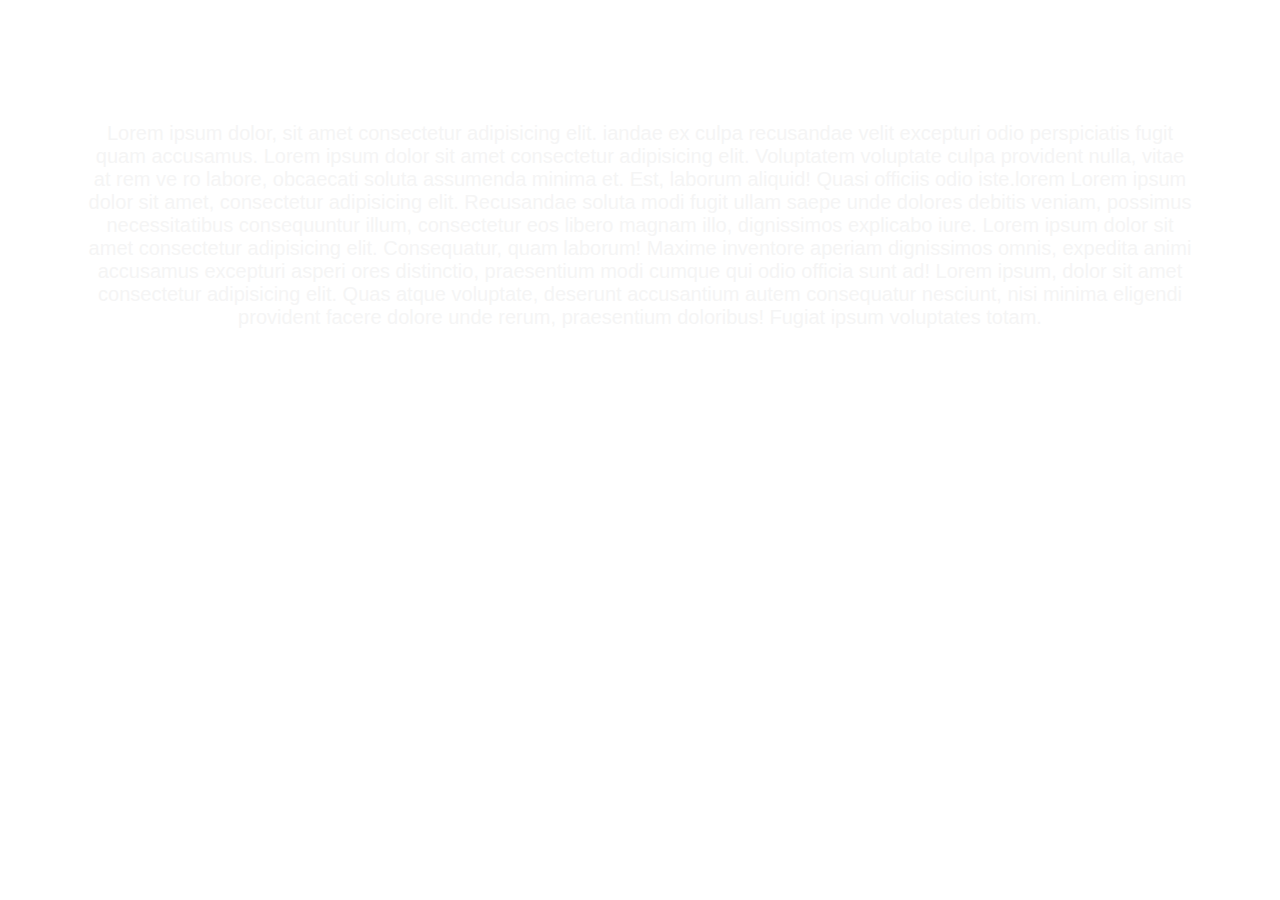
==== about.html @ d881437f "added new files" ====
<!DOCTYPE html>
<html lang="en">
<head>
    <meta charset="UTF-8">
    <meta name="viewport" content="width=device-width, initial-scale=1.0">
    <link rel="stylesheet" href="web.css">
    <title>Document</title>
</head>
<body>
    <div class="cont">
        Lorem ipsum dolor, sit amet consectetur adipisicing elit. 
        iandae ex culpa recusandae velit excepturi odio perspiciatis fugit quam accusamus.
        Lorem ipsum dolor sit amet consectetur adipisicing elit. Voluptatem voluptate culpa provident nulla, vitae at rem ve
        ro labore, obcaecati soluta assumenda minima et.
         Est, laborum aliquid!
        Quasi officiis odio iste.lorem Lorem ipsum dolor sit amet, consectetur adipisicing elit.
        Recusandae soluta modi fugit ullam saepe unde dolores debitis veniam, possimus necessitatibus consequuntur illum,
        consectetur eos libero magnam illo, dignissimos explicabo iure.
        Lorem ipsum dolor sit amet consectetur adipisicing elit. Consequatur,
         quam laborum! Maxime inventore aperiam dignissimos omnis, expedita animi accusamus excepturi asperi
        ores distinctio, praesentium modi cumque qui odio officia sunt ad!
        Lorem ipsum, dolor sit amet consectetur adipisicing elit. Quas atque voluptate, deserunt accusantium 
        autem consequatur nesciunt, nisi minima eligendi provident facere dolore unde rerum, 
        praesentium doloribus! Fugiat ipsum voluptates totam.
    </div>    
</body>
</html>
---- web.css ----
*{
    box-sizing: border-box;
}
body{
    font-family: Arial, Helvetica, sans-serif;
    background-image: url(back.jpg);
    background-size: cover;
}
nav{
    font-family: Arial, Helvetica, sans-serif;
    width: 100%;
    position: absolute;
    top: 0;
    left: 0;
    display: flex;
    padding: 20px 8%;
    align-items: center;
    justify-content: space-between;   
}
li{
    display: inline;
    padding: 12px;
}
ul{
    margin: 0;
    list-style-type: none;
    padding: 0;
    display: inline;
}
a{
    font-family: Impact, Haettenschweiler, 'Arial Narrow Bold', sans-serif;
    text-decoration: none;
    color: white; 
    transition: 0.5s;
}
a:hover{
    font-size: 40px;
    color: transparent;
    -webkit-text-stroke: 2px white;
}
.btn{
    border-radius: 5px;
    transition: 1s;
    padding-inline: 15px;
    background-color: transparent;
    color: white;
    position: relative;
    cursor: pointer;
}
.btn:hover::after{
    width: 70px;
}
.btn:after{
    content: '';
    width: 0px;
    height: 2px;
    background: #a7adb000;
    display: block;
    margin: auto;
    border-radius: 10rem;
    transition: 0.5s;
}
.text hl{
    font-size: 62px;
}
.text{
    width: 90%;
    color: #fff;
    position: absolute;
    top: 50%;
    left: 50%;
    transform: translate(-50%,-50%);
    text-align: center;
    margin: 10px 0 40px;
    font-size: 14px;
}
/* ABOUT css */
.cont{
    text-align: center;
    color: whitesmoke;
    margin: 10px 0 40px;
    display: inline-block;
    padding: 20px;
    position: absolute;
    top: 10%;
    right: 5%;
    left: 5%;
    border-radius: 3rem;
    font-size: 20px;
    border: 2px solid white;
}
/*PHONE SIZING*/
@media (max-width: 600px) {
    nav{
        width: 100%;
        height: auto;
    }   
    body{
        
    }
}
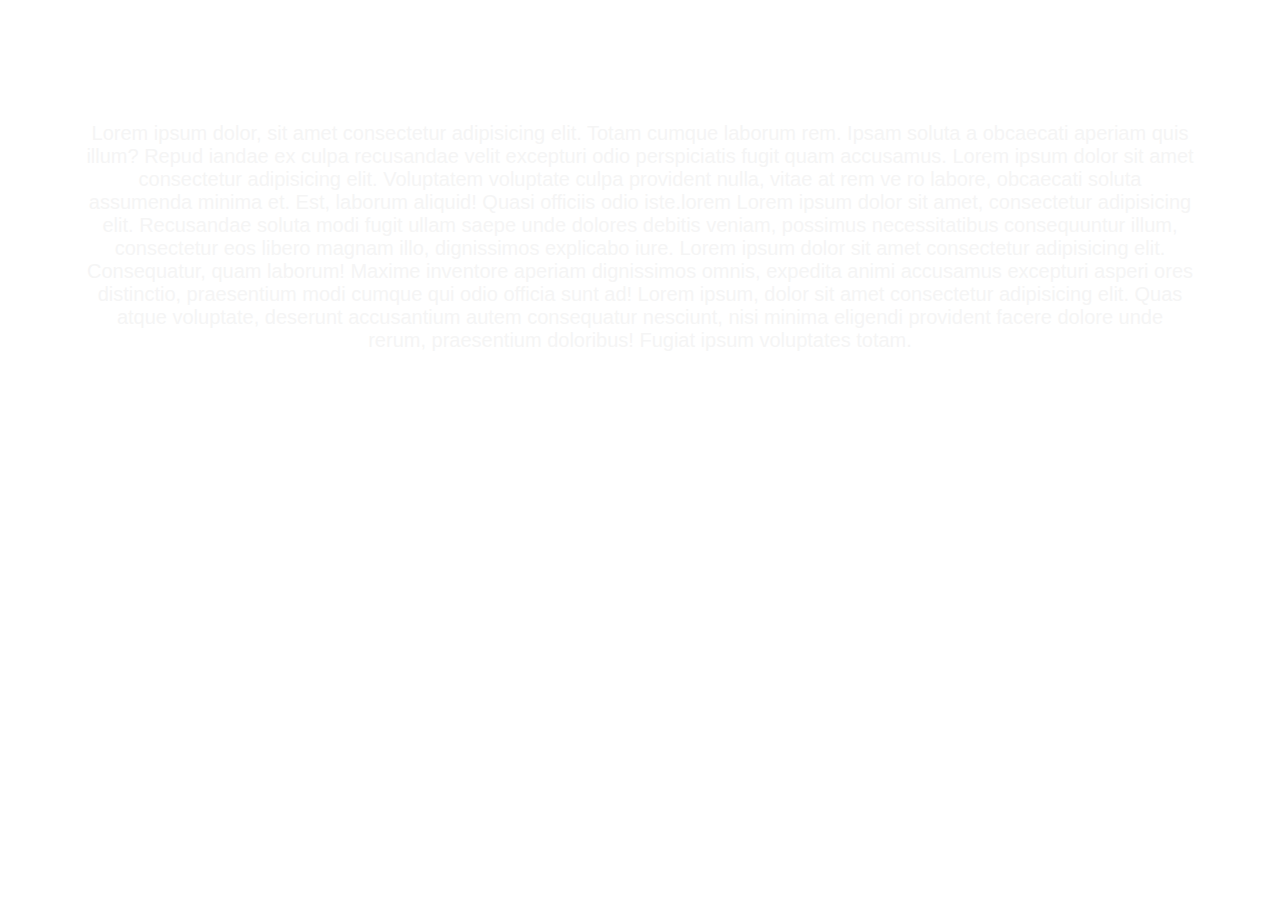
==== commit 0e511d0e: "new docs" ====
--- a/about.html
+++ b/about.html
@@ -9,6 +9,7 @@
 <body>
     <div class="cont">
         Lorem ipsum dolor, sit amet consectetur adipisicing elit. 
+        Totam cumque laborum rem. Ipsam soluta a obcaecati aperiam quis illum? Repud
         iandae ex culpa recusandae velit excepturi odio perspiciatis fugit quam accusamus.
         Lorem ipsum dolor sit amet consectetur adipisicing elit. Voluptatem voluptate culpa provident nulla, vitae at rem ve
         ro labore, obcaecati soluta assumenda minima et.
